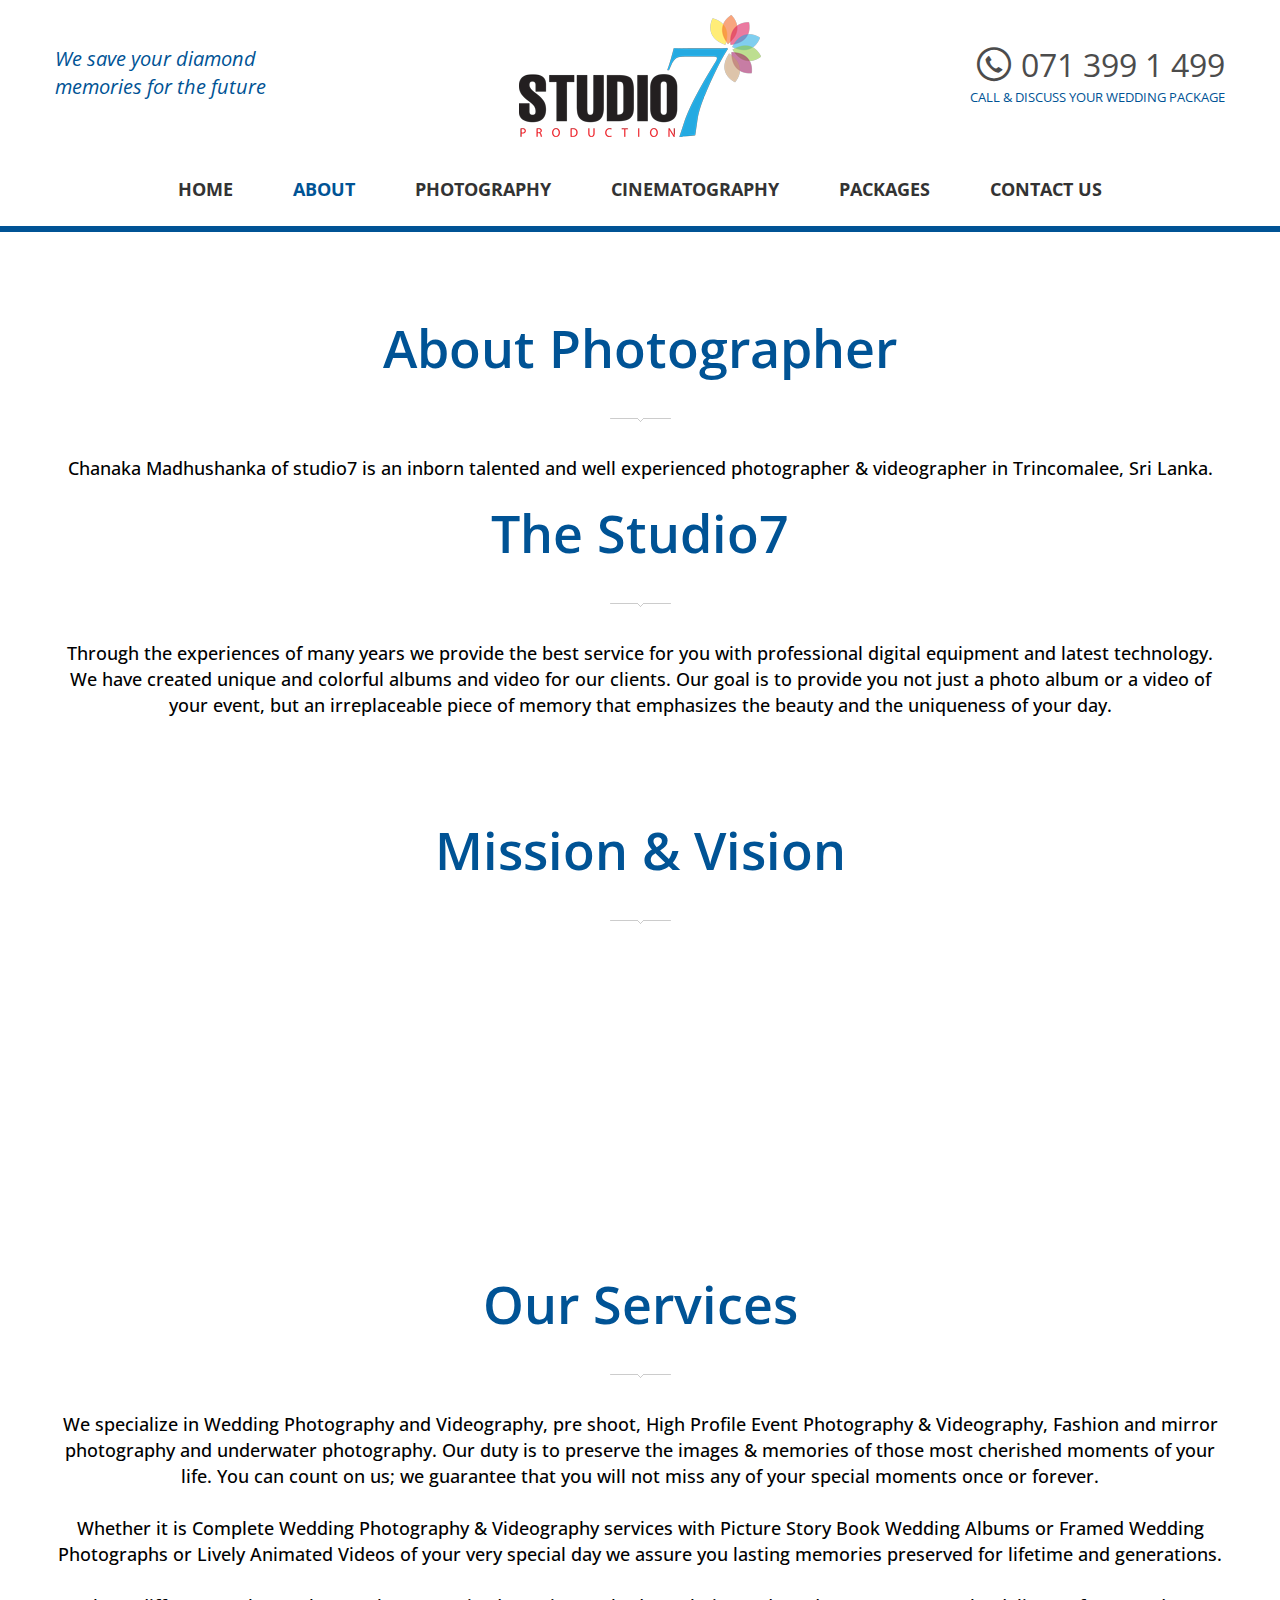
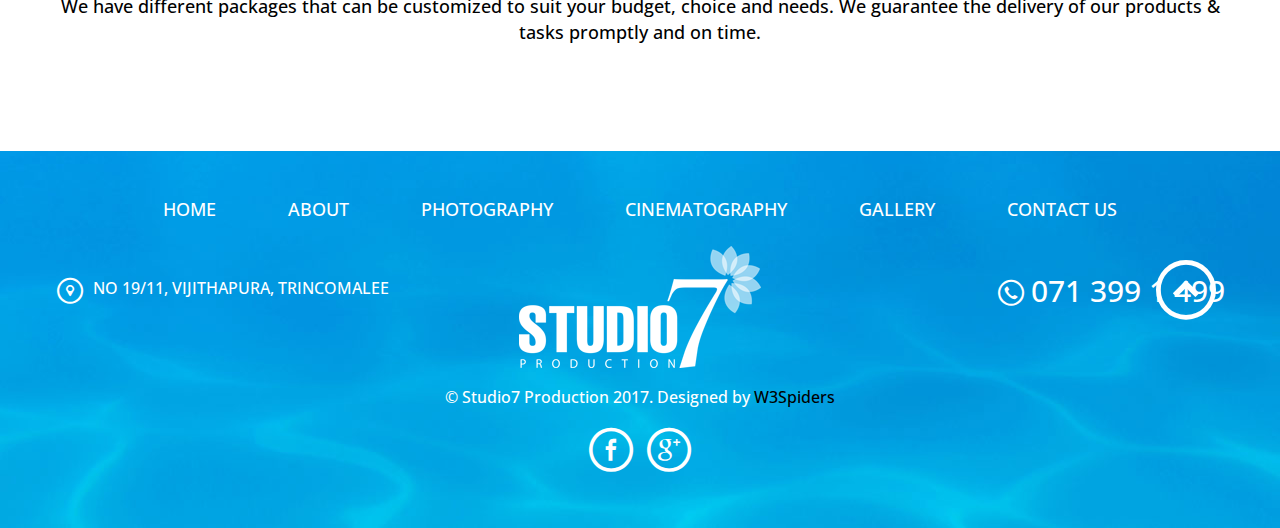
==== about.html @ 174716b0 "first commit" ====
<!DOCTYPE html>
<html lang="en">

<head>
	<meta charset="utf-8">
	<meta http-equiv="X-UA-Compatible" content="IE=edge">
	<meta name="viewport" content="width=device-width, initial-scale=1">
	<meta name="description" content="professional wedding photography">
	<meta name="author" content="www.w3spiders.com">
	<link rel="icon" href="favicon.ico">
	<title>Studio7 Production - About the photographer</title>
	<!-- Bootstrap core CSS -->
	<link href="css/plugins/bootstrap.min.css" rel="stylesheet">
	<link href="css/plugins/bootstrap-submenu.css" rel="stylesheet">
	<link href="css/plugins/animate.min.css" rel="stylesheet">
	<link href="css/plugins/nivo-slider.css" rel="stylesheet">
	<link href="css/plugins/slick.css" rel="stylesheet">
	<link href="css/plugins/magnific-popup.css" rel="stylesheet">
	<link href="css/custom.css" rel="stylesheet">
	<!-- HTML5 shim and Respond.js for IE8 support of HTML5 elements and media queries -->
	<!--[if lt IE 9]>
      <script src="https://oss.maxcdn.com/html5shiv/3.7.3/html5shiv.min.js"></script>
      <script src="https://oss.maxcdn.com/respond/1.4.2/respond.min.js"></script>
    <![endif]-->
	<!-- Icon Font-->
	<link href="font/icons/style.css" rel="stylesheet">
	<!-- Google Fonts -->
	<link href="https://fonts.googleapis.com/css?family=Lato:100,100i,300,300i,400,400i,500,500i,700,700i,900,900i" rel="stylesheet">
	<link href="https://fonts.googleapis.com/css?family=Open+Sans:300,300i,400,400i,600,600i,700,700i,800,800i" rel="stylesheet"> </head>

<body>
	<!-- Loader -->
	<div id="loader-wrapper" class="loader-off">
		<div id="loader">
			<div class="loader">
				<ul>
					<li></li>
					<li></li>
					<li></li>
					<li></li>
					<li></li>
				</ul>
				<p>loading</p>
			</div>
		</div>
	</div>
 	<!-- //Loader -->
	<!-- Header -->
	<header class="page-header">
		<!-- Fixed navbar -->
		<nav class="navbar" id="slide-nav">
			<div class="container">
				<div class="navbar-header">
					<div class="header-top">
						<div class="row">
							<div class="col-sm-8 col-md-4 first-mobile">
								<div class="phone">
									<div class="number"><i class="icon icon-call-telephone"></i><span>071 399 1 499</span></div>
									<div>CALL & DISCUSS YOUR WEDDING PACKAGE </div>
								</div>
							</div>
							<div class="col-sm-4 col-lg-3 hidden-xs hidden-sm">
								<div class="slogan">We save your diamond memories for the future</div>
							</div>
							<div class="col-lg-1 visible-lg"></div>
							<div class="col-sm-4 text-center">
								<div class="logo">
									<a href="index.html"><img src="images/logo.png" alt="Logo"></a>
								</div>
							</div>
						</div>
					</div>
					<button type="button" class="navbar-toggle"><i class="icon icon-menu"></i><i class="icon icon-cancel"></i></button>
				</div>
				<div id="slidemenu" data-hover="dropdown" data-animations="fadeIn">
					<ul class="nav navbar-nav">
						<li><a href="index.html">home</a></li>
						<li class="active"><a href="about.html">about</a></li>
                        <li class="dropdown"><a href="#" data-toggle="dropdown">photography<span class="ecaret"></span></a>
							<ul class="dropdown-menu" role="menu">
								<li><a href="wedding-photography.html">wedding photography</a></li>
								<li><a href="#">preshoot photography</a></li>
								<li><a href="#">birthday photography</a></li>
							</ul>
						</li>
						<li><a href="#">cinematography</a></li>
                        <li><a href="#">packages</a></li>
						<li><a href="contact.html">contact us</a></li>
					</ul>
				</div>
			</div>
		</nav>
	</header>
	<!-- // Header -->
	<!-- Content  -->
	<div id="page-content">
		<!-- Block -->
		<div class="block bottom-sm-margin">
			<div class="container">
				<h1 class="decor color text-center">About Photographer</h1>
				<p class="text-center font18">Chanaka Madhushanka of studio7 is an inborn talented and well experienced photographer &amp; videographer in Trincomalee, Sri Lanka.<br>
			  </p>
              <h1 class="decor color text-center">The Studio7</h1>
				<p class="text-center font18">Through the experiences of many years we provide the best service for you with professional digital equipment and latest technology. We have created unique and colorful albums and video for our clients. Our goal is to provide you not just a photo album or a video of your event, but an irreplaceable piece of memory that emphasizes the beauty and the uniqueness of your day.</p>
			  <div class="divider-xs"></div>
				
			</div>
		</div>
		<!-- //Block -->
		<!-- Block -->
		
		<!-- //Block -->
		<div class="block bottom-md-margin">
			<div class="container">
				<h2 class="text-center decor color">Mission & Vision</h2>
				<div class="row">
					<div class="col-sm-6 post animation" data-animation="fadeInLeft" data-animation-delay="0s">
						<h5>Studio7 vision</h5>
						<div class="row">
							<div class="col-sm-6 post-image"><img src="images/about-img-01.jpg" class="img-responsive" alt=""></div>
							<div class="col-sm-6 poast-text">To capture, imprint and preserve forever, the most cherished memories of the special moments of your life. Our passion is to give you an ultimate satisfaction in retracing those memories & emotions, with our commitment and excellence to be the Best Wedding Photographer & Videograper in Sri lanka.</div>
						</div>
					</div>
					<div class="divider visible-xs"></div>
					<div class="col-sm-6 post animation" data-animation="fadeInRight" data-animation-delay="0s">
						<h5>Studio7 mission</h5>
						<div class="row">
							<div class="col-sm-6 post-image"><img src="images/about-img-02.jpg" class="img-responsive" alt=""></div>
							<div class="col-sm-6 poast-text">Our work is devoted to creating timeless, distinctive images through an unobtrusive blend of photojournalism and creative, fine art portraiture. Known for combining skill and artistry, our studio creates beautiful distinctive images. Through heirloom albums and fine art prints, we record the irreplaceable memories of momentous occasions, the milestones that only come once in a lifetime.</div>
						</div>
					</div>
				</div>
                <h1 class="decor color text-center">Our Services</h1>
				<p class="text-center font18">We specialize in Wedding Photography and Videography, pre shoot, High Profile Event Photography & Videography, Fashion and mirror photography and underwater photography.  Our duty is to preserve the images & memories of those most cherished moments of your life. You can count on us; we guarantee that you will not miss any of your special moments once or forever.
</p>
				<p class="text-center font18">Whether it is Complete Wedding Photography & Videography services with Picture Story Book Wedding Albums or Framed Wedding Photographs or Lively Animated Videos of your very special day we assure you lasting memories preserved for lifetime and generations.</p>
				<p class="text-center font18">We have different packages that can be customized to suit your budget, choice and needs. We guarantee the delivery of our products & tasks promptly and on time.</p>
			</div>
		</div>
	</div>
	<!-- // Content  -->
	<!-- Footer -->
	<div class="page-footer">
		<div class="back-to-top hidden-xs"><a href="#top"><span class="icon icon-up-arrow"></span></a></div>
		<div class="container">
			<div class="footer-menu hidden-xs">
				<ul>
					<li><a href="index.html">home</a></li>
					<li><a href="about.html">about</a></li>
					<li><a href="#">photography</a></li>
					<li><a href="#">cinematography</a></li>
					<li><a href="#">gallery</a></li>
					<li><a href="contact.html">contact us</a></li>
				</ul>
			</div>
			<div class="row footer-row">
				<div class="col-sm-4">
					<div class="location"><i class="icon icon-location"></i>No 19/11, Vijithapura, Trincomalee</div>
				</div>
				<div class="col-sm-4 first-mobile">
					<div class="phone">
						<div class="number"><i class="icon icon-call-telephone"></i><span>071 399 1 499</span></div>
					</div>
				</div>
				<div class="col-sm-4">
					<div class="logo">
						<a href="index.html"><img src="images/logow.png"" alt="Logo"></a>
					</div>
				</div>
			</div>
			<div class="footer-bot">
				<div class="copyright">© Studio7 Production 2017. Designed by <a href="http://w3spiders.com">W3Spiders</a></div>
				<div class="social-links">
					<ul>
						<li>
							<a class="icon icon-social-facebook" href="https://www.facebook.com/Studio7.lk/" target="_blank"></a>
						</li>
						<li>
							<a class="icon icon-social-google-plus" href="https://plus.google.com/u/0/118085270212940429566" target="_blank"></a>
						</li>
					</ul>
				</div>
			</div>
		</div>
		<canvas id='footerSea'></canvas>
	</div>
	<!-- //Footer -->
	<script src="js/jquery.js"></script>
	<script src="js/plugins/bootstrap.min.js"></script>
	<script src="js/plugins/jquery.nivo.slider.js"></script>
	<script src="js/plugins/slick.min.js"></script>
	<script src="js/plugins/jquery.magnific-popup.min.js"></script>
	<script src="js/plugins/jquery.waypoints.min.js"></script>
	<script src="js/plugins/jquery.countTo.js"></script>
	<script src="js/custom.js"></script>
</body>

</html>
---- css/custom.css ----
/*----------------------------------------
[Table of contents]

1. Main Structure
   1.1 Layout Styles
   1.2 Header
       1.2.1 Slide Menu
   1.3 Footer
   1.4 Main Slider
2. Typography
   2.1 Typography Styles
   2.2 Page Preloader
   2.3 Forms
   2.4 Buttons
   2.5 Social Icons
   2.6 Tags  
3. Content
   3.1 Services block
   3.2 Category block
   3.3 Pricing block
   3.4 Text + Number block
   3.5 Icon + Number block
   3.6 Text + Icon block
   3.7 Testimonials block
   3.8 Request form block
   3.9 Gallery block
   3.10 Person block
   3.11 Post block
   3.12 Tips block
   3.13 Blog
   3.14 Calendar
4. Plugins overlay styles



---------------------------------------*/
.vertical-align {
  top: 50%;
  -webkit-transform: translateY(-50%);
  -ms-transform: translateY(-50%);
  transform: translateY(-50%);
}
.horizontal-align {
  left: 50%;
  -webkit-transform: translateX(-50%);
  -ms-transform: translateX(-50%);
  transform: translateX(-50%);
}
.vert-wrapper {
  display: table;
  width: 100%;
  height: 100%;
}
.vert-wrapper .vert {
  display: table-cell;
  height: 100%;
  vertical-align: middle;
}
/*---------------------------------------*/
/*--------   1. Main Structure   --------*/
/*---------------------------------------*/
/*--------   1.1 Layout Styles   --------*/
body,
html {
  overflow-x: hidden;
}
.block {
  margin-bottom: 90px;
}
.block.bottom-md-margin {
  margin-bottom: 80px;
}
.block.bottom-sm-margin {
  margin-bottom: 70px;
}
.block.bottom-xs-margin {
  margin-bottom: 60px;
}
.block.bottom-null {
  margin-bottom: 0;
}
.block.bg-1 {
  background: url(../images/block-bg.jpg) no-repeat fixed center center;
  background-size: cover;
  padding: 75px 0 44px;
  color: #fff;
}
.block.bg-1 h2 {
  color: #fff;
}
.block.bg-2 {
  background: url(../images/block-bg-2.jpg) no-repeat fixed center center;
  background-size: cover;
  padding: 0;
  color: #fff;
  min-height: 578px;
}
.block.bg-3 {
  background: url(../images/block-bg-3.jpg) no-repeat center center;
  background-size: cover;
  padding: 73px 0 44px;
  color: #fff;
}
.block.bg-3 h2 {
  color: #fff;
}
body:not(.home) #page-content {
  margin-top: 90px;
}
@media (max-width: 767px) {
  .block {
    margin-bottom: 45px;
  }
  body:not(.home) #page-content {
    margin-top: 45px;
  }
}
@media (min-width: 1200px) {
  .container {
    width: 1200px;
  }
}
/*--------   1.2 Header          --------*/
header.page-header {
  position: relative;
  z-index: 100000;
  padding: 0;
  margin: 0;
  border: 0;
  font-weight: normal;
}
header .header-top {
  padding: 15px 0;
}
header .logo img {
  max-width: 100%;
}
header .slogan {
  padding: 30px 0 0 0;
  font-size: 20px;
  line-height: 28px;
  font-style: italic;
  text-align: left;
  color: #005395;
}
header .phone {
  padding: 30px 0 0 0;
  font-size: 13px;
  color: #005395;
  text-transform: uppercase;
  text-align: right;
  font-weight: normal;
}
header .phone span {
  display: inline-block;
  vertical-align: bottom;
}
header .phone .number {
  margin-bottom: 5px;
  font-size: 32px;
  line-height: 32px;
  color: #4c4c4c;
}
header .phone .number .icon {
  font-size: 34px;
  padding: 0 10px 0 0;
  vertical-align: middle;
}
header .first-mobile {
  float: right;
}
body:not(.home) header.page-header {
  border-bottom: 6px solid #005395;
}
@media (min-width: 768px) {
  .navbar-header {
    float: none;
  }
  #navbar-main.affixed-top {
    background: #fff;
  }
  #navbar-main.affix {
    top: 0;
    left: 0;
    right: 0;
    background: rgba(255, 255, 255, 0.9);
    -webkit-box-shadow: 0px 5px 5px 0px rgba(0, 0, 0, 0.1);
    -moz-box-shadow: 0px 5px 5px 0px rgba(0, 0, 0, 0.1);
    box-shadow: 0px 5px 5px 0px rgba(0, 0, 0, 0.1);
  }
  .navbar {
    background-color: transparent;
    border: 0;
    border-radius: 0;
    min-height: 70px;
    margin-bottom: 0;
    padding: 0;
  }
  .ecaret {
    dispaly: none;
  }
  #slidemenu {
    padding-right: 0;
    padding-left: 0;
    text-align: center;
  }
  .nav .open > a,
  .nav .open > a:focus,
  .nav .open > a:hover {
    background-color: transparent;
    color: #005395;
  }
  .navbar-nav {
    float: none;
    margin: 0 auto -5px;
    display: inline-block;
  }
  .navbar-nav > li > a {
    font-size: 18px;
    line-height: 30px;
    padding: 22px 30px;
    text-transform: uppercase;
    color: #333333;
    font-weight: bold;
    -webkit-transition: all 200ms ease;
    -moz-transition: all 200ms ease;
    -ms-transition: all 200ms ease;
    -o-transition: all 200ms ease;
  }
  .navbar-nav > li > a:hover,
  .navbar-nav > li > a:focus {
    background-color: transparent;
    color: #005395;
  }
  .navbar-nav li.active > a {
    color: #005395;
  }
  .navbar-nav .dropdown .dropdown-menu {
    border: 0;
    border-radius: 0;
    padding: 12px 0;
    bottom: auto !important;
    -webkit-box-shadow: 0px 0px 40px 0px rgba(0, 0, 0, 0.2);
    -moz-box-shadow: 0px 0px 40px 0px rgba(0, 0, 0, 0.2);
    box-shadow: 0px 0px 40px 0px rgba(0, 0, 0, 0.2);
  }
  .navbar-nav .dropdown .dropdown-menu li.open > a {
    background-color: transparent;
  }
  .navbar-nav .dropdown .dropdown-menu li > a {
    font-size: 16px;
    line-height: 30px;
    padding: 10px 38px;
    text-transform: uppercase;
    color: #929292;
    border-bottom: 1px solid #f0f0f0;
    -webkit-transition: all 200ms ease;
    -moz-transition: all 200ms ease;
    -ms-transition: all 200ms ease;
    -o-transition: all 200ms ease;
  }
  .navbar-nav .dropdown .dropdown-menu li > a:hover,
  .navbar-nav .dropdown .dropdown-menu li > a:focus {
    background-color: transparent;
    color: #005395;
    border-bottom: 1px solid #f0f0f0;
  }
  .navbar-nav .dropdown .dropdown-menu li:last-child > a {
    border-bottom: 0;
  }
  .navbar-nav .dropdown .dropdown-menu .dropdown-menu {
    top: -6px;
  }
  .navbar-nav .dropdown .dropdown-menu .ecaret {
    width: 0;
    height: 0;
    margin-left: 2px;
    vertical-align: middle;
    display: inline-block;
    border: 0;
    float: right;
    margin-top: 0;
    margin-right: -10px;
    position: relative;
    -webkit-transition: all 0.2s ease;
    -moz-transition: all 0.2s ease;
    -ms-transition: all 0.2s ease;
    -o-transition: all 0.2s ease;
  }
  .navbar-nav .dropdown .dropdown-menu .ecaret:before {
    font-family: 'pool';
    content: "\e90f";
  }
  .navbar-nav .dropdown .dropdown-menu li > a:hover .ecaret {
    margin-right: -20px;
  }
}
@media (max-width: 1199px) {
  header .slogan {
    padding: 30px 0 0 0;
    font-size: 18px;
    line-height: 24px;
  }
  header .phone {
    padding: 20px 0 0 0;
    font-size: 14px;
  }
  header .phone .number {
    margin-bottom: 8px;
    font-size: 30px;
    line-height: 34px;
  }
  header .phone .number .icon {
    font-size: 30px;
    padding: 0 10px 0 0;
  }
  header .navbar-nav > li > a {
    padding-left: 20px;
    padding-right: 20px;
  }
}
@media (max-width: 991px) {
  header .slogan {
    display: none;
  }
  header .phone {
    padding: 10px 0 0 0;
    font-size: 14px;
  }
  header .phone .number {
    margin-bottom: 8px;
    font-size: 30px;
    line-height: 34px;
  }
  header .phone .number .icon {
    font-size: 30px;
    padding: 0 10px 0 0;
  }
  header .navbar-nav > li > a {
    padding-left: 15px;
    padding-right: 15px;
  }
}
@media (max-width: 767px) {
  body:not(.home) header.page-header {
    border-bottom: 4px solid #005395;
  }
  header.page-header {
    padding: 0;
    margin: 0;
  }
  header .header-top {
    padding: 10px 0;
  }
  header .slogan {
    display: none;
  }
  header .logo {
    text-align: center;
    padding: 15px 0;
  }
  header .logo img {
    max-width: 250px;
  }
  header .phone {
    padding: 8px 0 0 50px;
  }
  header .phone div:not(.number) {
    display: none;
  }
  header .phone .number {
    margin-bottom: 0;
    font-size: 24px;
    line-height: 24px;
  }
  header .phone .number .icon {
    font-size: 24px;
    padding: 0 10px 0 0;
    vertical-align: middle;
  }
  header .first-mobile {
    float: none;
  }
  header .navbar {
    position: static;
    min-height: 0;
    border: 0;
    margin: 0;
  }
  header .dropdown-menu {
    border-radius: 0;
  }
  header .navbar-nav .ecaret {
    display: block;
    width: 50px;
    height: 50px;
    border: 0;
    background: rgba(255, 255, 255, 0.2);
    position: absolute;
    z-index: 100;
    top: 0;
    right: 0;
  }
  header .navbar-nav .ecaret:after {
    content: '+';
    position: absolute;
    top: 0;
    width: 100%;
    font-size: 24px;
    line-height: 50px;
    text-align: center;
  }
  header .navbar-nav li.opened > a > .ecaret:after {
    content: '\2013';
  }
  header .navbar-nav li {
    background: transparent;
    position: relative;
  }
  header .navbar-nav > li > a,
  header .navbar-nav > li > a:focus {
    font-size: 20px;
    line-height: 30px;
    padding: 10px 20px;
    color: #fff;
    background: transparent;
    text-transform: uppercase;
    -webkit-transition: all 200ms ease;
    -moz-transition: all 200ms ease;
    -ms-transition: all 200ms ease;
    -o-transition: all 200ms ease;
  }
  header .navbar-nav > li > a:hover {
    background-color: rgba(0, 0, 0, 0.2);
    color: #fff;
  }
  header .navbar-nav .open > a,
  header .navbar-nav .open > a:focus,
  header .navbar-nav .open > a:hover,
  header .navbar-nav .opened > a,
  header .navbar-nav .opened > a:focus,
  header .navbar-nav .opened > a:hover {
    background-color: rgba(0, 0, 0, 0.2);
    color: #fff;
  }
  header .navbar-toggle {
    position: absolute;
    top: 16px;
    left: 5px;
    padding: 0 10px;
    margin: 0;
    font-size: 30px;
    color: #005395;
  }
  header .navbar-toggle .icon-cancel {
    display: none;
    font-size: 26px;
  }
  header .navbar-toggle.slide-active .icon-cancel {
    display: inline;
  }
  header .navbar-toggle.slide-active .icon-menu {
    display: none;
  }
  header .navbar-nav .dropdown-menu,
  header .navbar-nav .opened > .dropdown-menu {
    margin: 0;
    padding: 0;
    display: none;
    width: 100%;
    position: relative;
    background-color: #f0f0f0;
    border: 0;
  }
  header .navbar-nav .dropdown-menu a,
  header .navbar-nav .opened > .dropdown-menu a,
  header .navbar-nav .dropdown-menu a:focus,
  header .navbar-nav .opened > .dropdown-menu a:focus {
    font-size: 16px;
    line-height: 30px;
    color: #333;
    background: transparent;
    padding: 10px 15px 10px 20px;
    -webkit-transition: all 200ms ease;
    -moz-transition: all 200ms ease;
    -ms-transition: all 200ms ease;
    -o-transition: all 200ms ease;
  }
  header .navbar-nav .dropdown-menu a:hover,
  header .navbar-nav .opened > .dropdown-menu a:hover {
    background-color: rgba(0, 0, 0, 0.2);
    color: #fff;
  }
  header .navbar-nav .dropdown-menu .dropdown-menu,
  header .navbar-nav .opened > .dropdown-menu .dropdown-menu {
    background-color: #fcfcfc;
  }
  header .navbar-nav .opened > .dropdown-menu {
    display: block;
    margin-bottom: 5px;
  }
}
/*--------   1.2.1 Slide Menu    --------*/
body.slide-active {
  overflow-x: hidden;
}
#page-content {
  position: relative;
  left: 0;
}
#page-content.slide-active {
  padding-top: 0;
}
.navbar-header {
  position: relative;
}
@media (max-width: 767px) {
  #slide-nav .container {
    margin: 0!important;
    padding: 0!important;
    height: 100%;
  }
  #slide-nav .navbar-header {
    margin: 0 auto;
    padding: 0 15px;
  }
  #slide-nav .navbar.slide-active {
    position: absolute;
    width: 270px;
    top: -1px;
    z-index: 1000;
  }
  #slide-nav #slidemenu {
    left: -100%;
    width: 270px;
    min-width: 0;
    position: absolute;
    padding-left: 0;
    z-index: 2;
    top: 0;
    margin: 0;
  }
  #slide-nav #slidemenu .navbar-nav {
    min-width: 0;
    width: 100%;
    margin: 10px 0 0;
  }
  #slide-nav #slidemenu .navbar-nav .dropdown-menu li a {
    min-width: 0;
    width: 100%;
    white-space: normal;
  }
  #slide-nav {
    border-top: 0;
  }
  #navbar-height-col {
    position: fixed;
    top: 0;
    height: 100%;
    bottom: 0;
    width: 270px;
    left: -270px;
    background: #005395;
  }
}
@media (min-width: 768px) {
  #page-content {
    left: 0 !important;
  }
  .navbar.navbar-fixed-top.slide-active {
    position: fixed;
  }
  .navbar-header {
    left: 0 !important;
  }
}
/*--------   1.3 Footer          --------*/
.page-footer {
  position: relative;
  background: url(../images/footer-bg.jpg) repeat-x center bottom #0099e7;
  color: #fff;
  padding: 48px 0 54px;
  clear: both;
}
.page-footer .container {
  position: relative;
  z-index: 100;
}
.page-footer .footer-menu {
  text-align: center;
  margin-bottom: 25px;
}
.page-footer .footer-menu ul {
  margin: 0;
  padding: 0;
}
.page-footer .footer-menu ul li {
  display: inline;
  margin: 0 34px 5px;
}
@media (max-width: 1199px) {
  .page-footer .footer-menu ul li {
    margin: 0 15px 5px;
  }
}
.page-footer .footer-menu ul li a {
  font-size: 18px;
  line-height: 20px;
  text-transform: uppercase;
  color: #fff;
}
.page-footer .footer-menu ul li a:hover {
  text-decoration: underline;
}
.page-footer .logo {
  text-align: center;
}
.page-footer .logo img {
  max-width: 100%;
  display: inline-block;
}
.page-footer .location {
  position: relative;
  margin: 32px 0 0 0;
  padding: 0 0 0 38px;
  color: #fff;
  text-transform: uppercase;
  text-align: left;
  font-size: 16px;
  line-height: 20px;
}
.page-footer .location span {
  display: inline-block;
  vertical-align: bottom;
}
.page-footer .location .icon {
  position: absolute;
  left: 2px;
  top: 0;
  font-size: 26px;
  padding: 0 7px 0 0;
  vertical-align: middle;
}
.page-footer .first-mobile {
  float: right;
}
.page-footer .phone {
  margin: 29px 0 0 0;
  color: #fff;
  text-transform: uppercase;
  text-align: right;
}
.page-footer .phone span {
  display: inline-block;
  vertical-align: bottom;
}
.page-footer .phone .number {
  font-size: 30px;
  line-height: 30px;
  color: #fff;
}
.page-footer .phone .number .icon {
  font-size: 26px;
  padding: 0 7px 0 0;
  vertical-align: middle;
}
.page-footer .footer-bot {
  text-align: center;
}
.page-footer .copyright {
  font-size: 16px;
  line-height: 22px;
  margin: 18px 0 20px;
}
@media (max-width: 991px) {
  .page-footer .phone .number {
    font-size: 20px;
    line-height: 40px;
  }
  .page-footer .phone .number span {
    vertical-align: middle;
  }
  .page-footer .phone .number .icon {
    font-size: 26px;
    padding: 0 7px 0 0;
  }
}
@media (max-width: 767px) {
  .page-footer {
    padding: 30px 10px;
  }
  .page-footer .location {
    margin: 0 0 10px;
    padding: 0 0 0 38px;
    font-size: 16px;
    line-height: 20px;
  }
  .page-footer .phone {
    margin: 0 0 10px;
    text-align: left;
  }
  .page-footer .phone .number {
    font-size: 26px;
    line-height: 30px;
  }
  .page-footer .phone .number .icon {
    font-size: 26px;
    padding: 0 7px 0 0;
  }
  .page-footer .first-mobile {
    float: none;
  }
}
/* back to top button */
.back-to-top {
  position: absolute;
  bottom: 205px;
  right: 5%;
}
@media (max-width: 1199px) {
  .back-to-top {
    bottom: 50px;
  }
}
.back-to-top a {
  display: block;
  color: #fff;
  font-size: 60px;
  line-height: 60px;
  text-align: center;
  text-decoration: none;
  -webkit-transition: all 0.3s ease;
  -moz-transition: all 0.3s ease;
  -ms-transition: all 0.3s ease;
  -o-transition: all 0.3s ease;
}
.back-to-top:hover a {
  color: #005395;
}
#footerSea {
  width: 100%;
  position: absolute;
  bottom: 0;
  z-index: 0;
  opacity: 0.55;
  pointer-events: none;
}
/*--------   1.4 Main Slider     --------*/
.slider-wrapper {
  position: relative;
}
#slider {
  margin-bottom: 100px;
  height: 700px;
}
@media (max-width: 767px) {
  #slider {
    margin-bottom: 45px;
    height: 400px;
  }
}
#sea {
  width: 100%;
  position: absolute;
  bottom: 0;
  z-index: 1000;
  opacity: 0.15;
  pointer-events: none;
}
.nivo-caption .text {
  -webkit-animation-duration: 1s;
  animation-duration: 1s;
  -webkit-animation-fill-mode: backwards;
  -moz-animation-fill-mode: backwards;
  -ms-animation-fill-mode: backwards;
  -o-animation-fill-mode: backwards;
  animation-fill-mode: backwards;
  -webkit-animation-iteration-count: none;
  animation-iteration-count: none;
}
.nivo-caption .text1 {
  font-family: Lato, sans-serif;
  font-weight: 400;
  font-size: 80px;
  margin-bottom: .6em;
  line-height: 1em;
  -webkit-animation-delay: 1s;
  animation-delay: 1s;
  -webkit-animation-name: fadeInDown;
  animation-name: fadeInDown;
}
@media (max-width: 1199px) {
  .nivo-caption .text1 {
    font-size: calc(3.8vw + 10px);
  }
}
.nivo-caption .text2 {
  font-family: Lato, sans-serif;
  font-weight: 300;
  font-size: 30px;
  margin-bottom: 1.7em;
  line-height: 1em;
  -webkit-animation-delay: 1.5s;
  animation-delay: 1.5s;
  -webkit-animation-name: fadeIn;
  animation-name: fadeIn;
}
@media (max-width: 1199px) {
  .nivo-caption .text2 {
    font-size: calc(.65vw + 15px);
  }
}
@media (max-width: 767px) {
  .nivo-caption .text2 {
    margin-bottom: 1em;
  }
}
.nivo-caption .text3 {
  -webkit-animation-delay: 2s;
  animation-delay: 2s;
  -webkit-animation-name: fadeInUp;
  animation-name: fadeInUp;
}
.nivo-caption {
  position: absolute;
  left: 0;
  right: 0;
  top: 0;
  bottom: 0;
  overflow: hidden;
  background: 0 0;
  text-align: center;
  opacity: 1;
}
.nivo-caption a.btn {
  display: inline-block !important;
  text-decoration: none;
  font-size: 20px;
  font-weight: bold;
  line-height: 1em;
  padding: 1.15em 1.6em;
  border-radius: .5em;
  height: auto;
  text-transform: uppercase;
  -webkit-transition: all 200ms ease;
  -moz-transition: all 200ms ease;
  -ms-transition: all 200ms ease;
  -o-transition: all 200ms ease;
}
@media (max-width: 1199px) {
  .nivo-caption a.btn {
    font-size: calc(.8vw + 5px);
  }
}
/*---------------------------------------*/
/*--------     2. Typography     --------*/
/*---------------------------------------*/
/*-------  2.1 Typography Styles --------*/
body {
  font-family: 'Open Sans', sans-serif;
  color: #000000;
  font-size: 15px;
  line-height: 22px;
  font-weight: 500;
}
@media (max-width: 767px) {
  body {
    font-size: 14px;
    line-height: 20px;
  }
}
a {
  color: #000000;
}
p {
  font-size: 15px;
  line-height: 22px;
  margin-bottom: 22px;
}
@media (max-width: 767px) {
  p {
    font-size: 14px;
    line-height: 20px;
    margin-bottom: 20px;
  }
}
p.font18 {
  font-size: 18px;
  line-height: 26px;
  margin-bottom: 26px;
}
@media (max-width: 767px) {
  p.font18 {
    font-size: 16px;
    line-height: 22px;
    margin-bottom: 22px;
  }
}
.color {
  color: #005395;
}
h1,
h2 {
  font-size: 52px;
  line-height: 1em;
  padding: 0 0 20px;
  margin: 0 0 60px;
  font-family: 'Open Sans', sans-serif;
  font-weight: 600;
  color: #4c4c4c;
}
@media (max-width: 767px) {
  h1,
  h2 {
    font-size: 40px;
    line-height: 1em;
    padding: 0 0 10px;
    margin: 0 0 30px;
  }
}
h1.decor,
h2.decor {
  padding: 0 0 48px;
  margin-bottom: 33px;
  background: url(../images/h-decor.png) no-repeat center bottom;
}
@media (max-width: 767px) {
  h1.decor,
  h2.decor {
    padding: 0 0 25px;
    margin-bottom: 25px;
  }
}
h1.decor.decor-white,
h2.decor.decor-white {
  background-image: url(../images/h-decor-white.png);
}
h3 {
  font-size: 42px;
  line-height: 1em;
  padding: 0;
  margin: 0 0 40px;
  font-family: 'Open Sans', sans-serif;
  font-weight: 600;
  color: #4c4c4c;
}
@media (max-width: 767px) {
  h3 {
    font-size: 36px;
    line-height: 1em;
    padding: 0 0 10px;
    margin: 0 0 30px;
  }
}
h3.decor {
  padding: 0 0 45px;
  margin-bottom: 28px;
  background: url(../images/h-decor.png) no-repeat center bottom;
}
@media (max-width: 767px) {
  h3.decor {
    padding: 0 0 25px;
    margin-bottom: 25px;
  }
}
h4 {
  font-size: 26px;
  line-height: 1.154em;
  padding: 0;
  margin: 0 0 20px;
  font-family: 'Lato', sans-serif;
  font-weight: 700;
  color: #4c4c4c;
}
@media (max-width: 767px) {
  h4 {
    font-size: 24px;
    margin: 0 0 15px;
  }
}
h5 {
  font-size: 22px;
  line-height: 1em;
  padding: 0;
  margin: 0 0 25px;
  font-family: 'Lato', sans-serif;
  font-weight: bold;
  text-transform: uppercase;
  color: #272727;
}
h6 {
  font-size: 18px;
  line-height: 26px;
  margin: 0;
  padding: 0;
  font-family: 'Lato', sans-serif;
  font-weight: bold;
  color: #272727;
}
.divider {
  clear: both;
  height: 35px;
}
@media (max-width: 767px) {
  .divider {
    height: 20px;
  }
}
.divider-line {
  clear: both;
  height: 50px;
  margin-top: 50px;
  border-top: 1px solid #e0eaf2;
}
@media (max-width: 767px) {
  .divider-line {
    margin-top: 30px;
    height: 30px;
  }
}
.divider-lg {
  clear: both;
  height: 65px;
}
@media (max-width: 767px) {
  .divider-lg {
    height: 40px;
  }
}
.divider-sm {
  clear: both;
  height: 15px;
}
@media (max-width: 767px) {
  .divider-sm {
    height: 10px;
  }
}
.divider-xs {
  clear: both;
  height: 10px;
}
.divider-xxs {
  clear: both;
  height: 5px;
}
.address-block {
  position: relative;
  padding: 0 0 20px 52px;
  font-size: 16px;
  line-height: 26px;
}
.address-block .icon {
  position: absolute;
  top: 0;
  left: 0;
  font-size: 40px;
  line-height: 40px;
  color: #005395;
}
.address-block h6 {
  font-size: 18px;
  line-height: 26px;
  margin: 0;
  padding: 0;
  font-weight: bold;
}
#map {
  width: 100%;
  height: 325px;
  margin: 0;
  border: 0;
  overflow: hidden;
}
.quote {
  margin-top: 40px;
  margin-bottom: 40px;
  color: #7a8288;
  font-size: 15px;
  line-height: 1.2em;
  font-style: italic;
  padding-left: 100px;
  position: relative;
}
.quote:before {
  font-family: Georgia, serif;
  font-size: 200px;
  line-height: 1em;
  font-style: normal;
  content: "“";
  position: absolute;
  left: 0;
  top: -20px;
  color: #e8eaec;
}
.quote-simple {
  margin-top: 20px;
  margin-bottom: 20px;
  color: #7a8288;
  font-size: 15px;
  line-height: 22px;
  font-style: italic;
  padding-left: 20px;
  position: relative;
}
ul.marker-list {
  margin: 35px 0 0;
  padding: 0;
  font-size: 16px;
  line-height: 22px;
  text-align: left;
  list-style: none;
}
ul.marker-list li {
  padding: 0 0 12px 23px;
  position: relative;
}
ul.marker-list li:after {
  content: '\e913';
  font-family: 'pool';
  color: #005395;
  display: block;
  position: absolute;
  left: 0;
  top: 0;
  font-size: 16px;
}
ul.marker-list li span {
  color: #b1b1b1;
}
.animated {
  -webkit-animation-duration: .6s;
  animation-duration: .6s;
  -webkit-animation-fill-mode: both;
  animation-fill-mode: both;
  opacity: 1;
}
.animation,
.step-animation {
  opacity: 0;
  opacity: 1\9;
}
/*-------- 2.2 Page Preloader    --------*/
#loader-wrapper {
  position: fixed;
  top: 0;
  left: 0;
  width: 100%;
  height: 100%;
  z-index: 10000000;
  background-color: #28bceb;
}
#loader-wrapper.loader-off {
  display: none !important;
}
#loader {
  display: block;
  margin: -25px 0 0 -65px;
  height: 50px;
  width: 130px;
  position: relative;
  top: 50%;
  left: 50%;
}
.loaded #loader-wrapper {
  opacity: 0;
  transition: all 0.3s ease-out;
}
.loader ul {
  margin: 0;
  padding: 0;
}
.loader ul li {
  position: relative;
  bottom: 0;
  display: inline-block;
  width: 20px;
  height: 20px;
  margin-left: 3px;
  background-color: rgba(255, 255, 255, 0.9);
  border-radius: 50%;
  animation-name: UpAndDown;
  animation-duration: 2s;
  animation-iteration-count: infinite;
  animation-timing-function: ease-in-out;
}
.loader ul li:nth-child(1) {
  margin-left: 0;
}
.loader ul li:nth-child(2) {
  animation-delay: .2s;
}
.loader ul li:nth-child(3) {
  animation-delay: .4s;
}
.loader ul li:nth-child(4) {
  animation-delay: .6s;
}
.loader ul li:nth-child(5) {
  animation-delay: .7s;
}
@keyframes UpAndDown {
  0% {
    bottom: 0px;
  }
  30% {
    bottom: 50px;
  }
  60% {
    bottom: 0px;
  }
}
.loader p {
  text-align: center;
  color: #fff;
  font-size: 16px;
  letter-spacing: 2px;
}
/*-------- 2.3 Forms             --------*/
.input-custom {
  appearance: none;
  margin-bottom: 4px;
  padding: 13px 15px 13px;
  font-size: 16px;
  line-height: 20px;
  height: 46px;
  background: #fff;
  border: 0;
  border-radius: 2px;
  color: #000;
  -webkit-box-shadow: none;
  -moz-box-shadow: none;
  box-shadow: none;
}
.input-custom:hover,
.input-custom:focus,
.input-custom.focus {
  -webkit-box-shadow: none;
  -moz-box-shadow: none;
  box-shadow: none;
  outline: none;
}
.input-custom.input-full {
  width: 100%;
}
.textarea-custom {
  appearance: none;
  margin-bottom: 4px;
  padding: 13px 15px 13px;
  font-size: 16px;
  line-height: 20px;
  height: 46px;
  background: #fff;
  border: 0;
  border-radius: 2px;
  color: #000;
  -webkit-box-shadow: none;
  -moz-box-shadow: none;
  box-shadow: none;
  min-height: 235px;
  height: auto;
}
.textarea-custom:hover,
.textarea-custom:focus,
.textarea-custom.focus {
  -webkit-box-shadow: none;
  -moz-box-shadow: none;
  box-shadow: none;
  outline: none;
}
.textarea-custom.input-full {
  width: 100%;
}
.input-wrapper {
  position: relative;
}
.placeholder {
  font-size: 16px;
  line-height: 20px;
  color: #686969;
}
input::-webkit-input-placeholder {
  font-size: 16px;
  line-height: 20px;
  color: #686969;
}
input::-moz-placeholder {
  font-size: 16px;
  line-height: 20px;
  color: #686969;
}
input:-ms-input-placeholder {
  font-size: 16px;
  line-height: 20px;
  color: #686969;
}
input:-moz-placeholder {
  font-size: 16px;
  line-height: 20px;
  color: #686969;
}
.required {
  color: red;
}
input.input-custom,
textarea.textarea-custom,
.select-wrapper select.input-custom,
.select-wrapper select.select-custom {
  -webkit-appearance: none;
  -moz-appearance: none;
}
.contact-form {
  margin-bottom: 15px;
  margin-top: 20px;
}
.contact-form .input-custom,
.contact-form .textarea-custom {
  margin-bottom: 15px;
  border: 1px solid #dbdbdb;
  padding: 16px 15px 17px;
  height: 50px;
}
label {
  font-size: 17px;
  line-height: 24px;
  font-weight: 500;
  margin-bottom: 5px;
  color: #000;
}
form label.error {
  display: block;
  color: #ff0000;
  font-size: 14px !important;
  margin-top: -15px;
  opacity: 1 !important;
}
#success,
#error,
#subscribeSuccess,
#subscribeError {
  display: none;
  height: 70px;
}
#subscribeSuccess,
#subscribeError {
  height: 30px;
}
#success span,
#error span,
#subscribeSuccess span,
#subscribeError span {
  display: block;
}
#success span p,
#error span p,
#subscribeSuccess span p,
#subscribeError span p {
  margin-top: 15px;
}
#success span p,
#subscribeSuccess span p {
  color: #2990d6;
}
#error span p,
#subscribeError span p {
  color: #c0392b;
}
/*-------- 2.4 Buttons           --------*/
button:focus,
.btn:focus,
button:active:focus,
.btn:active:focus,
button.active:focus,
.btn.active:focus,
button.focus,
.btn.focus,
button:active.focus,
.btn:active.focus,
button.active.focus,
.btn.active.focus {
  outline: 0;
  outline: none;
  -webkit-box-shadow: none;
  -moz-box-shadow: none;
  box-shadow: none;
}
button:hover,
.btn:hover,
button:focus,
.btn:focus,
button.focus,
.btn.focus {
  outline: 0;
  outline: none;
  -webkit-box-shadow: none;
  -moz-box-shadow: none;
  box-shadow: none;
}
button:active,
.btn:active,
button.active,
.btn.active {
  outline: 0;
  outline: none;
  -webkit-box-shadow: none;
  -moz-box-shadow: none;
  box-shadow: none;
}
button.pull-right,
.btn.pull-right {
  margin-right: 10px;
}
.btn {
  padding: 15px 22px;
  font-family: 'Lato', sans-serif;
  font-size: 16px;
  line-height: 16px;
  font-weight: 700;
  height: 51px;
  background-color: #005395;
  color: #ffffff;
  border-radius: 10px;
  vertical-align: top;
  border: 1px solid #005395;
  text-transform: uppercase;
  -webkit-transition: all 300ms ease;
  -moz-transition: all 300ms ease;
  -ms-transition: all 300ms ease;
  -o-transition: all 300ms ease;
  text-decoration: none;
}
.btn:hover,
.btn.active,
.btn:active,
.btn.focus,
.btn:focus {
  background: #fff;
  color: #005395;
}
.btn span {
  position: relative;
  top: 0;
  left: 0;
}
.btn.btn-lg {
  height: 66px;
  font-size: 20px;
  line-height: 26px;
  padding: 20px 30px;
  border-radius: 10px;
}
.btn-light {
  background-color: #28bceb;
  color: #ffffff;
  border-color: #28bceb;
}
.btn-light:hover,
.btn-light.active,
.btn-light:active,
.btn-light.focus,
.btn-light:focus {
  background: #fff;
  color: #28bceb;
}
/*-------- 2.5 Social Icons      --------*/
.social-links ul {
  margin: 0;
  padding: 0;
}
.social-links ul li {
  display: inline-block;
  margin: 0 5px;
  list-style: none;
  text-align: center;
}
.social-links ul li a {
  font-size: 44px;
  color: #fff;
  text-decoration: none;
  cursor: pointer;
  -webkit-transition: color 0.3s ease;
  -moz-transition: color 0.3s ease;
  -ms-transition: color 0.3s ease;
  -o-transition: color 0.3s ease;
}
.social-links ul li a:hover {
  color: #005395;
}
/*-------- 2.6 Tags              --------*/
.tag {
  display: block;
  border: 1px solid #b2cbdf;
  font-size: 14px;
  line-height: 25px;
  padding: 0 10px;
  text-decoration: none;
  border-radius: 3px;
  -webkit-transition: all 0.2s ease;
  -moz-transition: all 0.2s ease;
  -ms-transition: all 0.2s ease;
  -o-transition: all 0.2s ease;
}
.tag:hover {
  background-color: #005395;
  border-color: #005395;
  color: #fff;
}
.tags-list {
  position: relative;
  list-style: none;
  margin: 30px 0 0;
  padding: 0;
}
.tags-list li {
  display: inline-block;
  padding: 0;
  margin-bottom: 5px;
  margin-right: 2px;
}
.tags-list li a {
  display: block;
  border: 1px solid #b2cbdf;
  font-size: 14px;
  line-height: 25px;
  padding: 0 10px;
  text-decoration: none;
  border-radius: 3px;
  -webkit-transition: all 0.2s ease;
  -moz-transition: all 0.2s ease;
  -ms-transition: all 0.2s ease;
  -o-transition: all 0.2s ease;
}
.tags-list li a:hover {
  background-color: #005395;
  border-color: #005395;
  color: #fff;
}
/*---------------------------------------*/
/*--------       3. Content      --------*/
/*---------------------------------------*/
/*-----  3.1 Services block      --------*/
.service-item {
  margin-bottom: 22px;
  text-align: center;
}
.service-item .icon-circle {
  width: 196px;
  height: 196px;
  border-radius: 50%;
  position: relative;
  z-index: 1;
  overflow: hidden;
  margin: 0 auto 45px;
  background-color: #27b9e8;
  background: -webkit-gradient(linear, left top, left bottom, from(#27b9e8), to(#0b6fac));
  background: -webkit-linear-gradient(top, #27b9e8, #0b6fac);
  background: -moz-linear-gradient(top, #27b9e8, #0b6fac);
  background: -ms-linear-gradient(top, #27b9e8, #0b6fac);
  background: -o-linear-gradient(top, #27b9e8, #0b6fac);
  color: #fff;
}
.service-item .icon-circle .icon {
  font-size: 94px;
  line-height: 196px;
}
.service-item .icon-circle .icon-hover {
  position: absolute;
  z-index: -1;
  top: 0;
  left: 0;
  width: 100%;
  height: 100%;
  opacity: 0;
  background: #005395;
  -webkit-transition: opacity 0.3s ease;
  -moz-transition: opacity 0.3s ease;
  -ms-transition: opacity 0.3s ease;
  -o-transition: opacity 0.3s ease;
}
.service-item .service-title {
  margin-bottom: 25px;
}
.service-item .service-text {
  width: 80%;
  margin: 0 auto;
}
.service-item:hover .icon-hover {
  opacity: 1;
}
/*-----  3.2 Category block      --------*/
.category-item {
  margin-bottom: 40px;
}
.category-item.mb-sm {
  margin-bottom: 24px;
}
.category-item .category-image {
  position: relative;
  margin-bottom: 30px;
  overflow: hidden;
  z-index: 1;
  border-radius: 20px;
  -webkit-transform: translate3d(0, 0, 0);
  transform: translate3d(0, 0, 0);
}
.category-item .category-image img {
  border-radius: 25px;
}
.category-item h5.category-title {
  position: absolute;
  z-index: 3;
  bottom: 18px;
  left: 22px;
  margin: 0;
  padding: 0;
  font-size: 22px;
  line-height: 28px;
  font-family: 'Lato', sans-serif;
  font-weight: 700;
  text-transform: uppercase;
  color: #fff;
}
.category-item .category-price {
  position: absolute;
  z-index: 5;
  top: 25px;
  right: 0;
  padding: 0 15px 0 20px;
  font-size: 18px;
  line-height: 46px;
  font-family: 'Open Sans', sans-serif;
  font-weight: 400;
  text-transform: uppercase;
  color: #fff;
  border-radius: 23px 0 0 23px;
  background-color: #005395;
  text-transform: none;
}
.category-item .category-price span {
  font-size: 26px;
  font-weight: 600;
}
.category-item .category-text {
  position: relative;
  padding: 0 50px 0 0;
}
.category-item .wave-wrapper {
  opacity: 0;
  left: -50%;
  right: 50%;
  width: 100%;
  -webkit-transition: all 0.6s ease;
  -moz-transition: all 0.6s ease;
  -ms-transition: all 0.6s ease;
  -o-transition: all 0.6s ease;
}
.category-item:hover .wave-wrapper {
  opacity: 1;
  left: 25%;
  right: 50%;
  width: 100%;
  -webkit-transition: all 0.6s ease;
  -moz-transition: all 0.6s ease;
  -ms-transition: all 0.6s ease;
  -o-transition: all 0.6s ease;
}
.category-item .category-more-link {
  position: absolute;
  right: 0;
  top: 8px;
  -webkit-transition: all 0.3s ease;
  -moz-transition: all 0.3s ease;
  -ms-transition: all 0.3s ease;
  -o-transition: all 0.3s ease;
}
.category-item .category-more-link a {
  font-size: 30px;
  color: #005395;
  text-decoration: none;
}
.category-item .category-more-link:hover {
  right: -5px;
  opacity: 0.8;
}
@media (max-width: 767px) {
  .category-item {
    margin-bottom: 20px;
  }
  .category-item .category-title {
    bottom: 15px;
    left: 15px;
    font-size: 22px;
    line-height: 20px;
  }
}
.wave-wrapper {
  position: absolute;
  top: 0;
  bottom: 0;
  content: '';
  background-color: rgba(40, 168, 225, 0.95);
  -webkit-transform: skew(59deg) translateX(-75%);
  transform: skew(59deg) translateX(-75%);
  -webkit-transition: all 0.35s ease;
  transition: all 0.35s ease;
}
@media (min-width: 768px) {
  .category-carousel [class*="col-"] {
    display: inline-block;
    float: none;
    vertical-align: top;
    margin-right: -4px;
  }
}
/*-----  3.3 Pricing block       --------*/
.pricing {
  position: relative;
  width: 100%;
  min-height: 614px;
  color: #fff;
}
.pricing:before {
  position: absolute;
  top: 0;
  bottom: 0;
  right: -100px;
  width: 625px;
  padding: 60px 100px;
  content: '';
  background-color: #fff;
  -webkit-transform: skew(-15deg);
  transform: skew(-15deg);
  font-size: 16px;
  line-height: 24px;
  z-index: 0;
  opacity: 0;
  -webkit-transition: all 0.35s ease;
  -moz-transition: all 0.35s ease;
  -ms-transition: all 0.35s ease;
  -o-transition: all 0.35s ease;
}
.pricing:hover:before {
  opacity: 0.2;
  right: -50px;
}
.pricing .pricing-box {
  position: absolute;
  top: 0;
  bottom: 0;
  right: 0;
  width: 525px;
  padding: 70px 100px 60px 120px;
  content: '';
  background-color: rgba(40, 168, 225, 0.95);
  -webkit-transform: skew(-15deg);
  transform: skew(-15deg);
  font-size: 16px;
  line-height: 24px;
  z-index: 0;
}
@media (max-width: 767px) {
  .pricing .pricing-box {
    width: 410px;
    right: -30px;
    padding: 40px 40px 40px 100px;
  }
}
.pricing .pricing-box .inside {
  -webkit-transform: skew(15deg);
  transform: skew(15deg);
}
.pricing .pricing-box h3 {
  line-height: 50px;
  padding-bottom: 30px;
  margin-bottom: 50px;
  color: #fff;
  background: url(../images/h-decor-trans.png) 0 bottom no-repeat;
}
.pricing .pricing-box .price-title {
  margin: 0 0 10px;
  padding: 0;
  font-size: 18px;
  line-height: 25px;
  text-transform: uppercase;
  font-weight: 700;
  font-family: 'Lato', sans-serif;
  color: #fff;
}
.pricing .pricing-box .price-text {
  padding-bottom: 30px;
  border-bottom: 1px solid #6bc0ed;
  margin-bottom: 26px;
}
.pricing .pricing-box .price-from {
  margin-bottom: 10px;
}
.pricing .pricing-box .price-value span {
  font-size: 36px;
}
.pricing .pricing-box .price-action {
  margin-top: 25px;
}
.price-carousel .slick-prev,
.price-carousel .slick-next {
  top: 20%;
}
.pricing-block {
  margin-bottom: 25px;
  -webkit-box-shadow: 0px 0px 35px rgba(0, 0, 0, 0.1);
  -moz-box-shadow: 0px 0px 35px rgba(0, 0, 0, 0.1);
  box-shadow: 0px 0px 35px rgba(0, 0, 0, 0.1);
}
.pricing-block .number {
  color: #fff;
  display: block;
  position: absolute;
  z-index: 100;
  left: 30px;
  top: 5px;
  font-size: 52px;
  line-height: 1em;
  font-weight: bold;
}
.pricing-block__top {
  height: 190px;
  background: #e8eff2;
}
.pricing-block .title1 {
  font-size: 42px;
  line-height: 1.2em;
  color: #005395;
  margin-bottom: 18px;
}
.pricing-block .title2 {
  line-height: 1.2em;
  font-weight: 600;
  color: #424242;
  margin-bottom: 28px;
}
.pricing-block__price {
  position: absolute;
  top: 20px;
  left: 50%;
  margin-left: -148px;
  width: 316px;
  height: 316px;
  border: 12px solid #e8eff2;
  border-radius: 50%;
  text-align: center;
  background: #fff;
}
.pricing-block__price:after {
  content: '';
  display: block;
  position: absolute;
  top: 0;
  width: 100%;
  height: 100%;
  border-radius: 50%;
  border: 12px solid #00467e;
  background-color: #005395;
}
.pricing-block__price .vert-wrapper {
  display: table;
  height: 100%;
  width: 100%;
  position: relative;
  z-index: 1;
}
.pricing-block__price .vert {
  display: table-cell;
  vertical-align: middle;
  font-size: 18px;
  font-weight: 300;
  text-align: center;
  color: #fff;
}
.pricing-block__price .text1 {
  font-size: 52px;
  line-height: 1.4em;
  font-weight: 600;
}
.pricing-block.color2 .pricing-block__price:after {
  background: #28bceb;
  border-color: #1db3e3;
}
.pricing-block.color2 .title1 {
  color: #28bceb;
}
.pricing-block__bottom {
  padding: 165px 55px 45px;
  background: #fff;
  text-align: center;
}
.pricing-block__bottom ul {
  margin: 0;
  padding: 0;
  font-size: 16px;
  line-height: 22px;
  text-align: left;
  list-style: none;
}
.pricing-block__bottom ul li {
  padding: 0 0 12px 26px;
  position: relative;
}
.pricing-block__bottom ul li:after {
  content: '\e913';
  font-family: 'pool';
  color: #005395;
  display: block;
  position: absolute;
  left: 0;
  top: 0;
  font-size: 20px;
}
@media (max-width: 991px) {
  .pricing-block__bottom {
    padding: 145px 30px 35px;
  }
  .pricing-block__price {
    margin-left: -140px;
    width: 280px;
    height: 280px;
  }
  .pricing-block .title1 {
    font-size: 32px;
  }
}
@media (max-width: 767px) {
  .pricing-block__bottom {
    padding: 145px 20px 25px;
  }
  .pricing-block .number {
    font-size: 50px;
  }
  .pricing-block__bottom ul {
    font-size: 16px;
    line-height: 20px;
  }
  .pricing-block__bottom ul li {
    padding: 0 0 5px 26px;
    position: relative;
  }
}
/*-----  3.4 Text + Number block --------*/
.text-num {
  position: relative;
  margin-bottom: 18px;
}
.text-num-num {
  position: absolute;
  top: -15px;
  width: 70px;
  text-align: center;
}
.text-num-num span {
  display: block;
  position: relative;
  width: 74px;
  height: 74px;
  border-radius: 50%;
  line-height: 74px;
  font-size: 36px;
  font-weight: 400;
  background-color: #fff;
  color: #005395;
  -webkit-transition: all 0.2s ease;
  -moz-transition: all 0.2s ease;
  -ms-transition: all 0.2s ease;
  -o-transition: all 0.2s ease;
}
.text-num:hover .text-num-num span {
  background-color: #28bceb;
  color: #fff;
}
.text-num-info {
  padding: 0 0 0 100px;
}
.text-num-title {
  line-height: 28px;
  font-family: 'Lato', sans-serif;
  font-weight: 700;
  margin: 20px 0 15px;
  padding: 0;
  color: #fff;
  text-transform: uppercase;
}
.text-num.last {
  margin-bottom: 0;
}
@media (min-width: 768px) {
  .number-carousel [class*="col-"] {
    display: inline-block;
    float: none;
    vertical-align: top;
    margin-right: -4px;
  }
}
@media (max-width: 767px) {
  .text-num {
    text-align: center;
  }
  .text-num-num {
    position: relative;
    top: 0;
    width: 70px;
    margin-left: auto;
    margin-right: auto;
    text-align: center;
  }
  .text-num-info {
    padding: 0;
  }
  .text-num-title {
    font-size: 20px;
    line-height: 26px;
    margin: 15px 0 15px;
  }
}
/*-----  3.5 Icon + Number block --------*/
.num-icon {
  text-align: center;
  margin: 15px 0 35px;
}
.num-icon-icon {
  margin-bottom: 38px;
  font-size: 94px;
  line-height: 1em;
}
@media (max-width: 1199px) {
  .num-icon-icon {
    font-size: 70px;
  }
}
.num-icon-num {
  margin-bottom: 10px;
  font-size: 42px;
  line-height: 1em;
  font-family: 'Open Sans', sans-serif;
  font-weight: 600;
}
@media (max-width: 1199px) {
  .num-icon-num {
    font-size: 38px;
  }
}
.num-icon-text {
  line-height: 1em;
  font-family: 'Lato', sans-serif;
  text-transform: uppercase;
  color: #fff;
}
/*-----  3.6 Text + Icon block   --------*/
.text-icon {
  position: relative;
  margin: 16px 0 24px;
  text-align: center;
}
.text-icon-icon {
  text-align: center;
  margin-bottom: 23px;
}
.text-icon-icon span {
  display: inline-block;
  position: relative;
  width: 82px;
  height: 82px;
  border-radius: 50%;
  line-height: 82px;
  font-size: 20px;
  font-weight: bold;
  background-color: #27b9e8;
  background: -webkit-gradient(linear, left top, left bottom, from(#27b9e8), to(#0b6fac));
  background: -webkit-linear-gradient(top, #27b9e8, #0b6fac);
  background: -moz-linear-gradient(top, #27b9e8, #0b6fac);
  background: -ms-linear-gradient(top, #27b9e8, #0b6fac);
  background: -o-linear-gradient(top, #27b9e8, #0b6fac);
}
.text-icon-icon span .icon {
  position: relative;
  z-index: 1;
  font-size: 42px;
  line-height: 82px;
  color: #fff;
}
.text-icon-icon .icon-hover {
  position: absolute;
  z-index: 0;
  top: 0;
  left: 0;
  width: 100%;
  height: 100%;
  opacity: 0;
  background: #005395;
  -webkit-transition: opacity 0.3s ease;
  -moz-transition: opacity 0.3s ease;
  -ms-transition: opacity 0.3s ease;
  -o-transition: opacity 0.3s ease;
}
.text-icon:hover .icon-hover {
  opacity: 1;
}
.text-icon-title {
  line-height: 28px;
  margin-bottom: 18px;
  color: #272727;
  text-transform: uppercase;
}
.text-icon.last {
  margin-bottom: 0;
}
@media (min-width: 768px) {
  .text-icon-carousel [class*="col-"] {
    display: inline-block;
    float: none;
    vertical-align: top;
    margin-right: -4px;
  }
}
.text-icon.last {
  margin-bottom: 0;
}
/* text icon horizontal */
.text-icon-hor {
  position: relative;
  margin-bottom: 30px;
  font-size: 15px;
  line-height: 22px;
  color: #fff;
}
.text-icon-hor-icon {
  margin-bottom: 20px;
  position: absolute;
  display: block;
  width: 85px;
  text-align: center;
}
.text-icon-hor-icon .icon {
  position: relative;
  z-index: 1;
  font-size: 48px;
  line-height: 50px;
  color: #fff;
}
.text-icon-hor-title {
  line-height: 32px;
  margin-bottom: 10px;
  font-weight: 700;
  color: #fff;
  text-transform: uppercase;
}
.text-icon-hor-text {
  padding-left: 85px;
}
/*-----  3.7 Testimonials block  --------*/
.testimonials-item {
  margin: 12px 0 20px;
  padding: 35px 0 0;
  text-align: center;
}
.testimonials-item .testimonials-username {
  font-size: 18px;
  font-weight: bold;
  margin: 40px 0 10px;
  color: #4c4c4c;
}
@media (max-width: 767px) {
  .testimonials-item .testimonials-username {
    font-size: 14px;
  }
}
.testimonials-item .testimonials-text {
  position: relative;
  background: #f0f6f9;
  padding: 50px 50px;
  color: #617585;
  font-size: 20px;
  line-height: 1.5em;
  border-radius: 16px;
  font-family: Georgia, Times, 'Times New Roman', serif;
  font-style: italic;
}
@media (max-width: 767px) {
  .testimonials-item .testimonials-text {
    font-size: 16px;
    padding: 24px 25px;
  }
}
.testimonials-item .testimonials-text:before {
  content: " ";
  position: absolute;
  left: 22px;
  top: -25px;
  font-size: 60px;
  color: #005395;
  font-family: 'pool';
  font-style: normal;
  content: '\e906';
}
@media (max-width: 767px) {
  .testimonials-item .testimonials-text:before {
    font-size: 40px;
    top: -15px;
  }
}
.testimonials-item .testimonials-text:after {
  top: 100%;
  left: 50%;
  border: solid transparent;
  content: " ";
  height: 0;
  width: 0;
  position: absolute;
  pointer-events: none;
  border-color: rgba(240, 246, 249, 0);
  border-top-color: #f0f6f9;
  border-width: 15px;
  margin-left: -15px;
}
@media (max-width: 767px) {
  .testimonials {
    margin: 0 0 40px;
  }
}
.testimonials-carousel {
  margin: 0 0 65px;
}
/*-----  3.8 Request form block  --------*/
.request-form {
  margin-bottom: 20px;
  background: url(../images/bg-form.jpg) no-repeat center top #2392d7;
  background-size: cover;
  border-radius: 12px;
  padding: 30px 22px 25px 30px;
  color: #fff;
}
.request-form h4 {
  font-size: 24px;
  font-weight: 500;
  color: #fff;
  margin-bottom: 12px;
}
.request-form form {
  margin-top: 18px;
}
.request-form .btn {
  margin-top: 15px;
}
@media (max-width: 767px) {
  .request-form {
    margin: 0 -20px;
    padding: 22px 25px;
    border-radius: 0;
  }
  .request-form h4 {
    font-size: 22px;
  }
}
/*-----  3.9 Gallery block       --------*/
.gallery {
  overflow: hidden;
  margin-top: -8px;
  margin-bottom: 90px;
}
.gallery.gallery-isotope {
  margin-bottom: 40px;
}
.gallery__item {
  position: relative;
  float: left;
  width: 12.5%;
  overflow: hidden;
  background: #242e45;
}
@media (max-width: 1599px) {
  .gallery__item {
    width: 16.665%;
  }
}
@media (max-width: 1399px) {
  .gallery__item {
    width: 20%;
  }
}
@media (max-width: 991px) {
  .gallery__item {
    width: 25%;
  }
}
@media (max-width: 767px) {
  .gallery__item {
    width: 50%;
  }
}
@media (max-width: 480px) {
  .gallery__item {
    width: 100%;
  }
}
.gallery__item img {
  width: 100%;
  opacity: 1;
  -webkit-transition: all 0.5s ease;
  -moz-transition: all 0.5s ease;
  -ms-transition: all 0.5s ease;
  -o-transition: all 0.5s ease;
  -webkit-transform: translate3d(0, 0, 0);
  transform: translate3d(0, 0, 0);
}
.gallery__item.doubleW {
  width: 33.333%;
}
.gallery__item .btn {
  position: absolute;
  top: 50%;
  -webkit-transform: translateY(-50%);
  -ms-transform: translateY(-50%);
  transform: translateY(-50%);
  left: 50%;
  margin-left: -50px;
  opacity: 0;
  font-size: 18px;
  -webkit-transition: all 0.3s ease;
  -moz-transition: all 0.3s ease;
  -ms-transition: all 0.3s ease;
  -o-transition: all 0.3s ease;
}
.gallery__item .btn span.icon {
  display: block;
  line-height: 58px;
}
.gallery__item .btn:hover,
.gallery__item .btn.active,
.gallery__item .btn:active,
.gallery__item .btn.focus,
.gallery__item .btn:focus {
  background: #003762;
  border-color: #003762;
  color: #ffffff;
}
.gallery__item .hover {
  opacity: 0;
  position: absolute;
  height: 100%;
  width: 100%;
  top: 0;
  padding: 20px;
  background: rgba(0, 0, 0, 0.5);
  text-decoration: none;
  color: #fff;
  -webkit-transition: all 0.5s ease 0s;
  -moz-transition: all 0.5s ease 0s;
  -ms-transition: all 0.5s ease 0s;
  -o-transition: all 0.5s ease 0s;
}
.gallery__item .hover .item-name {
  margin: 0 0 9px;
  padding: 0;
  line-height: 22px;
  font-weight: 500;
  color: #fff;
}
.gallery__item .hover .item-price {
  margin-bottom: 6px;
  font-size: 28px;
  line-height: 30px;
  font-weight: 600;
}
.gallery__item .hover .item-price span {
  font-weight: 300;
}
.gallery__item .hover .item-period {
  font-size: 15px;
}
.gallery__item .hover .item-location {
  position: absolute;
  bottom: 20px;
  left: 20px;
  font-size: 15px;
  line-height: 1em;
  font-style: italic;
  font-weight: 600;
  color: #28bceb;
}
.gallery__item__image {
  overflow: hidden;
}
.gallery__item:hover img {
  opacity: 0.68;
}
.gallery__item:hover .hover {
  opacity: 1;
  -webkit-transition: all 0.5s ease 0.05s;
  -moz-transition: all 0.5s ease 0.05s;
  -ms-transition: all 0.5s ease 0.05s;
  -o-transition: all 0.5s ease 0.05s;
}
.gallery__item:hover .btn {
  opacity: 1;
}
/*-----  3.10 Person block       --------*/
.person {
  margin-top: 11px;
  text-align: center;
}
.person-image {
  margin-bottom: 27px;
}
.person-image img {
  border-radius: 50%;
  margin: 0 auto;
  -webkit-transition: all 0.75s ease;
  -moz-transition: all 0.75s ease;
  -ms-transition: all 0.75s ease;
  -o-transition: all 0.75s ease;
}
.person:hover .person-image img {
  display: block;
  position: relative;
  border-radius: 20%;
}
.person-title {
  margin-bottom: 5px;
  line-height: 1.2em;
  font-family: 'Open Sans', sans-serif;
  font-weight: 600;
  text-transform: none;
  color: #005395;
}
.person-position {
  margin-bottom: 20px;
  padding: 0;
  font-style: italic;
  color: #000;
  font-weight: normal;
}
@media (max-width: 767px) {
  .person:not(.last) {
    margin-bottom: 25px;
  }
}
/*-----  3.11 Post block         --------*/
.post {
  padding-top: 5px;
}
.post h5 {
  margin-bottom: 30px;
}
.post-image {
  margin-bottom: 25px;
  border-radius: 25px;
}
/*-----  3.12 Tips block         --------*/
.panel-group {
  margin-top: 50px;
  margin-bottom: 50px;
}
@media screen and (max-width: 991px) {
  .panel-group {
    margin-top: 15px;
    margin-bottom: 30px;
  }
}
.faq-item .panel {
  border-bottom: 1px solid #e0eaf2;
  margin-bottom: 15px;
  background: transparent;
  -webkit-box-shadow: none;
  -moz-box-shadow: none;
  box-shadow: none;
}
.faq-item.last .panel {
  border-bottom: 0;
}
.faq-item .panel-heading {
  position: relative;
  min-height: 85px;
  padding: 0 0 15px;
  background: transparent;
}
.faq-item .panel-heading .panel-title {
  text-align: left !important;
}
.faq-item .panel-heading .panel-title > a {
  display: block;
  position: relative;
  padding: 20px 50px 20px 115px;
  font-size: 26px;
  line-height: 45px;
  font-weight: 600;
  text-transform: uppercase;
  color: #005395;
  -webkit-transition: color 0.3s ease;
  -moz-transition: color 0.3s ease;
  -ms-transition: color 0.3s ease;
  -o-transition: color 0.3s ease;
}
.faq-item .panel-heading .panel-title > a:hover {
  color: #005395;
}
.faq-item .panel-heading a,
.faq-item .panel-heading a:hover {
  text-decoration: none;
  -webkit-transition: all 0.25 ease;
  -moz-transition: all 0.25 ease;
  -ms-transition: all 0.25 ease;
  -o-transition: all 0.25 ease;
}
.faq-item .panel-heading a > span.caret-toggle {
  display: block;
  position: absolute;
  z-index: 1;
  top: 0;
  right: 0;
  width: 60px;
  height: 85px;
  font-size: 40px;
  line-height: 85px;
  text-align: center;
}
.faq-item .panel-heading a:not(.collapsed) > span.opened {
  display: none;
}
.faq-item .panel-heading a.collapsed > span.closed {
  display: none;
}
.faq-item .panel-title .number {
  position: absolute;
  width: 87px;
  height: 87px;
  top: 0;
  left: 0;
  background: #005395;
  border-radius: 50%;
  color: #fff;
  font-size: 40px;
  line-height: 87px;
  text-align: center;
}
.faq-item .panel-collapse {
  margin-top: 0;
  background: transparent;
}
.faq-item .panel-body {
  border: 0;
  padding: 0 0 15px 115px;
}
.faq-item .panel-heading + .panel-collapse > .panel-body {
  border: 0;
}
@media (max-width: 767px) {
  .faq-item .panel-heading {
    min-height: 65px;
    padding: 0 0 15px;
  }
  .faq-item .panel-heading .panel-title > a {
    padding: 10px 50px 10px 75px;
    font-size: 20px;
    line-height: 35px;
  }
  .faq-item .panel-heading a > span.caret-toggle {
    width: 60px;
    height: 55px;
    font-size: 40px;
    line-height: 55px;
  }
  .faq-item .panel-title .number {
    width: 55px;
    height: 55px;
    font-size: 30px;
    line-height: 55px;
  }
  .faq-item .panel-body {
    border: 0;
    padding: 0 0 15px 75px;
  }
}
/*-----  3.13 Blog               --------*/
.blog-post {
  margin-bottom: 100px;
}
@media (max-width: 767px) {
  .blog-post {
    margin-bottom: 50px;
  }
}
.blog-post .post-video {
  position: relative;
  padding-bottom: 56.25%;
  /* 16:9 */
  height: 0;
}
.blog-post .post-video iframe,
.blog-post .post-video object,
.blog-post .post-video embed {
  position: absolute;
  top: 0;
  left: 0;
  width: 100%;
  height: 100%;
  border: 0;
}
.blog-post .post-music iframe,
.blog-post .post-music object,
.blog-post .post-music embed {
  width: 100%;
  height: auto;
  border: 0;
}
.blog-post .post-image {
  position: relative;
  margin-bottom: 32px;
  border-radius: 0;
}
.blog-post .post-image img {
  width: 100%;
}
.blog-post .post-image .post-link-wrapper {
  position: absolute;
  top: 0;
  width: 100%;
  height: 100%;
  text-align: center;
}
.blog-post .post-image .post-link {
  font-size: 42px;
  line-height: 1em;
  color: #fff;
  font-family: 'Lato', sans-serif;
  -webkit-transition: all 200ms ease;
  -moz-transition: all 200ms ease;
  -ms-transition: all 200ms ease;
  -o-transition: all 200ms ease;
}
@media (max-width: 767px) {
  .blog-post .post-image .post-link {
    font-size: 4vw;
  }
}
.blog-post .post-image .post-link:hover {
  color: #005395;
  text-decoration: none;
}
.blog-post .post-title {
  font-family: 'Lato', sans-serif;
  color: #005395;
  margin-bottom: 28px;
}
.blog-post .post-meta {
  margin: 0 0 20px;
  padding: 0;
  overflow: hidden;
  list-style: none;
}
.blog-post .post-meta li {
  float: left;
  padding-right: 24px;
}
.blog-post .post-meta li i.icon,
.blog-post .post-meta li span {
  display: inline-block;
  vertical-align: middle;
}
.blog-post .post-meta li i.icon {
  font-size: 20px;
  padding-right: 7px;
}
.blog-post .post-meta li:last-child {
  padding-right: 0;
}
@media (max-width: 767px) {
  .blog-post .post-meta li {
    padding-right: 10px;
  }
}
.blog-post .post-teaser {
  margin-bottom: 32px;
}
.blog-post .post-author {
  margin: 20px 0 25px;
}
.blog-post .post-author img {
  margin-right: 20px;
  border-radius: 50%;
}
.blog-post.single {
  margin-bottom: 0;
}
.post-carousel {
  overflow: hidden;
}
.post-carousel .slick-prev,
.post-carousel .slick-next,
.post-carousel .slick-prev:focus,
.post-carousel .slick-next:focus {
  width: 82px;
  height: 82px;
  padding: 0 20px;
  margin-top: -41px;
  background-color: #fff;
  border-radius: 50%;
  -webkit-transition: all 200ms ease;
  -moz-transition: all 200ms ease;
  -ms-transition: all 200ms ease;
  -o-transition: all 200ms ease;
}
.post-carousel .slick-prev:hover,
.post-carousel .slick-next:hover {
  opacity: 0.7;
  background-color: #fff;
}
.post-carousel .slick-prev {
  left: -41px;
  text-align: right;
}
.post-carousel .slick-next {
  right: -41px;
  text-align: left;
}
.post-carousel .slick-prev:before,
.post-carousel .slick-next:before {
  color: #005395;
  font-size: 32px;
}
.post-preview {
  margin-top: 28px;
  margin-bottom: 45px;
}
.post-preview .post-image {
  margin-bottom: 15px;
}
.post-preview .post-meta {
  margin-bottom: 15px;
  font-size: 13px;
}
.post-preview .post-title {
  font-size: 22px;
  line-height: 28px;
  font-family: 'Lato', sans-serif;
  color: #005395;
  margin-bottom: 10px;
  text-transform: none;
}
.view-more-post {
  margin-bottom: 30px;
}
.side-block {
  margin-bottom: 45px;
  padding-bottom: 30px;
  border-bottom: 1px solid #e0eaf2;
}
.side-block h4 {
  margin-bottom: 18px;
  font-size: 22px;
  line-height: 1em;
  font-weight: bold;
  font-family: 'Lato', sans-serif;
  text-transform: uppercase;
  color: #005395;
}
.side-block:last-child {
  border-bottom: 0;
}
.comments {
  padding-top: 15px;
}
.comments .comment {
  margin: 10px 0 0;
}
.comments .comment .userpic {
  width: 85px;
  height: 85px;
  float: left;
  margin: 0 15px 0 0;
  font-size: 64px;
  line-height: 85px;
  color: #e8e8e8;
}
.comments .comment .text {
  overflow: hidden;
}
.comments .comment .text p {
  font-size: 15px;
  line-height: 22px;
  color: #7a8288;
  font-style: italic;
}
.comments .comment .text .meta {
  padding-bottom: 5px;
}
.comments .comment .text .meta a {
  color: #005395;
  font-size: 13px;
}
.comments .comment .text .date {
  margin: 0 0 20px;
  padding: 0;
  overflow: hidden;
  font-size: 13px;
}
.comments .comment .text .date i.icon,
.comments .comment .text .date span {
  display: inline-block;
  vertical-align: middle;
}
.comments .comment .text .date i.icon {
  font-size: 20px;
  padding-right: 7px;
}
.comments .comment.replay {
  margin-left: 80px;
}
.comment-form .form-group {
  margin-bottom: 8px;
}
.comment-form input[type=text],
.comment-form textarea {
  border-left: 0;
  border-top: 0;
  border-right: 0;
  padding: 5px 0;
  margin-bottom: 0;
  height: 38px;
}
.comment-form textarea {
  padding: 12px 0;
  overflow: hidden;
}
.blog-isotope {
  overflow: hidden;
  margin-bottom: 50px;
  margin-top: 10px;
  overflow: visible;
}
.blog-isotope .post-image {
  margin-left: -20px;
  margin-right: -20px;
  margin-top: -20px;
}
.blog-isotope .blog-post {
  position: relative;
  float: left;
  width: 33%;
  padding: 20px 20px 20px;
  margin-bottom: 30px;
  box-shadow: 0 0 5px rgba(0, 0, 0, 0.15);
}
@media (max-width: 767px) {
  .blog-isotope .blog-post {
    width: 50%;
  }
}
@media (max-width: 480px) {
  .blog-isotope .blog-post {
    width: 100%;
  }
}
.blog-isotope .blog-post.doubleW {
  width: 66%;
}
@media (min-width: 768px) {
  .blog-isotope .blog-post:not(.doubleW) .post-image {
    margin-bottom: 15px;
  }
  .blog-isotope .blog-post:not(.doubleW) .post-meta {
    margin-bottom: 15px;
    font-size: 13px;
  }
  .blog-isotope .blog-post:not(.doubleW) .post-title {
    font-size: 26px;
    line-height: 34px;
    font-family: 'Lato', sans-serif;
    color: #005395;
    margin-bottom: 15px;
    text-transform: none;
  }
  .blog-isotope .blog-post:not(.doubleW) .btn {
    padding: 10px 18px;
    font-size: 12px;
    line-height: 20px;
    height: 43px;
    border-radius: 6px;
  }
  .blog-isotope .blog-post:not(.doubleW) .post-link {
    font-size: 22px;
  }
  .blog-isotope .blog-post:not(.doubleW) .quote {
    margin-top: 40px;
    margin-bottom: 10px;
    font-size: 15px;
    line-height: 1.2em;
    padding-left: 88px;
  }
}
/*-----  3.14 Calendar           --------*/
.calendar__header {
  font-size: 15px;
  font-weight: bold;
  padding: 0 0 18px;
}
.calendar__footer {
  font-size: 15px;
  padding: 10px 0 0;
}
.calendar table {
  background: #fff;
  border-collapse: collapse;
  color: #222;
  font-size: 15px;
  width: 100%;
  max-width: 350px;
}
.calendar th,
.calendar td {
  border: 1px solid #eee;
  color: #484848;
  cursor: pointer;
  line-height: 38px;
  text-align: center;
  -webkit-transition: all 0.2s ease;
  -moz-transition: all 0.2s ease;
  -ms-transition: all 0.2s ease;
  -o-transition: all 0.2s ease;
}
.calendar th:hover,
.calendar td:hover {
  background-color: #f5f5f5;
}
.calendar th {
  background-color: #f5f5f5;
}
.calendar tr:first-child td {
  color: #222;
  font-weight: 700;
  padding-bottom: 10px;
}
.calendar .selected,
.calendar .selected:hover {
  background-color: #005395;
  color: #fff;
}
/*---------------------------------------*/
/*---- 4. Plugins overlay styles  -------*/
/*---------------------------------------*/
/* Slider */
.slick-loading .slick-list {
  background: #ffffff url('../images/ajax-loader.gif') center center no-repeat;
}
/* Arrows */
.slick-prev,
.slick-next {
  font-size: 0;
  line-height: 0;
  position: absolute;
  top: 50%;
  display: block;
  width: 22px;
  height: 22px;
  margin-top: -11px;
  padding: 0;
  cursor: pointer;
  color: transparent;
  border: none;
  outline: none;
  background: transparent;
  z-index: 200;
}
.slick-prev:hover,
.slick-prev:focus,
.slick-next:hover,
.slick-next:focus {
  color: transparent;
  outline: none;
  background: transparent;
}
.slick-prev:hover:before,
.slick-prev:focus:before,
.slick-next:hover:before,
.slick-next:focus:before {
  opacity: 1;
}
.slick-prev.slick-disabled:before,
.slick-next.slick-disabled:before,
.slick-prev.slick-disabled:after,
.slick-next.slick-disabled:after {
  opacity: .25;
}
.slick-prev:before,
.slick-next:before {
  font-family: 'pool';
  font-size: 34px;
  line-height: 34px;
  color: #fff;
  cursor: pointer;
  -webkit-font-smoothing: antialiased;
  -moz-osx-font-smoothing: grayscale;
}
.slick-prev {
  left: -55px;
}
.slick-prev:before {
  content: "\e90e";
}
.slick-next {
  right: -55px;
}
.slick-next:before {
  content: "\e90f";
}
/* Dots */
.slick-slider {
  margin: 0;
  padding: 0;
  list-style: none;
}
.slick-slider.nav-dot {
  margin-bottom: 75px;
}
@media (max-width: 767px) {
  .slick-slider {
    margin-bottom: 30px;
  }
}
.slick-dots {
  position: absolute;
  bottom: -45px;
  display: block;
  width: 100%;
  padding: 0;
  list-style: none;
  text-align: center;
}
@media (max-width: 767px) {
  .slick-dots {
    bottom: -25px;
  }
}
.slick-dots li {
  position: relative;
  display: inline-block;
  margin: 0 -4px 0 0;
  padding: 0;
  cursor: pointer;
}
.slick-dots li button {
  position: relative;
  display: block;
  width: 16px;
  height: 16px;
  margin: 0 5px;
  color: transparent;
  background-color: transparent;
  border: 0;
  outline: none;
}
.slick-dots li button:after {
  content: '';
  position: absolute;
  top: 4px;
  left: 4px;
  display: block;
  width: 9px;
  height: 9px;
  border-radius: 50%;
  background: #005395;
}
.slick-dots li.slick-active button:after,
.slick-dots li.slick-active button:hover:after {
  background: #28bceb;
}
.slick-dots li button:hover,
.slick-dots li button:focus {
  outline: none;
}
---- font/icons/style.css ----
@font-face {
  font-family: 'pool';
  src:  url('fonts/pool.eot?upu4et');
  src:  url('fonts/pool.eot?upu4et#iefix') format('embedded-opentype'),
    url('fonts/pool.ttf?upu4et') format('truetype'),
    url('fonts/pool.woff?upu4et') format('woff'),
    url('fonts/pool.svg?upu4et#pool') format('svg');
  font-weight: normal;
  font-style: normal;
}

[class^="icon-"], [class*=" icon-"] {
  /* use !important to prevent issues with browser extensions that change fonts */
  font-family: 'pool' !important;
  speak: none;
  font-style: normal;
  font-weight: normal;
  font-variant: normal;
  text-transform: none;
  line-height: 1;

  /* Better Font Rendering =========== */
  -webkit-font-smoothing: antialiased;
  -moz-osx-font-smoothing: grayscale;
}

.icon-comments:before {
  content: "\e918";
}
.icon-cancel:before {
  content: "\e915";
}
.icon-menu:before {
  content: "\e916";
}
.icon-wrench:before {
  content: "\e900";
}
.icon-test-tube:before {
  content: "\e901";
}
.icon-sweep:before {
  content: "\e902";
}
.icon-clock:before {
  content: "\e903";
}
.icon-handshake:before {
  content: "\e904";
}
.icon-medal:before {
  content: "\e905";
}
.icon-quotes:before {
  content: "\e906";
}
.icon-up-arrow:before {
  content: "\e907";
}
.icon-social-facebook:before {
  content: "\e908";
}
.icon-social-google-plus:before {
  content: "\e909";
}
.icon-social-vimeo:before {
  content: "\e90a";
}
.icon-location:before {
  content: "\e90b";
}
.icon-call-telephone:before {
  content: "\e90c";
}
.icon-social-twitter:before {
  content: "\e90d";
}
.icon-left_arrow:before {
  content: "\e90e";
}
.icon-right_arrow:before {
  content: "\e90f";
}
.icon-swimming-pool:before {
  content: "\e910";
}
.icon-waterpolo:before {
  content: "\e911";
}
.icon-shovel:before {
  content: "\e912";
}
.icon-right-arrow:before {
  content: "\e913";
}
.icon-users:before {
  content: "\e914";
}
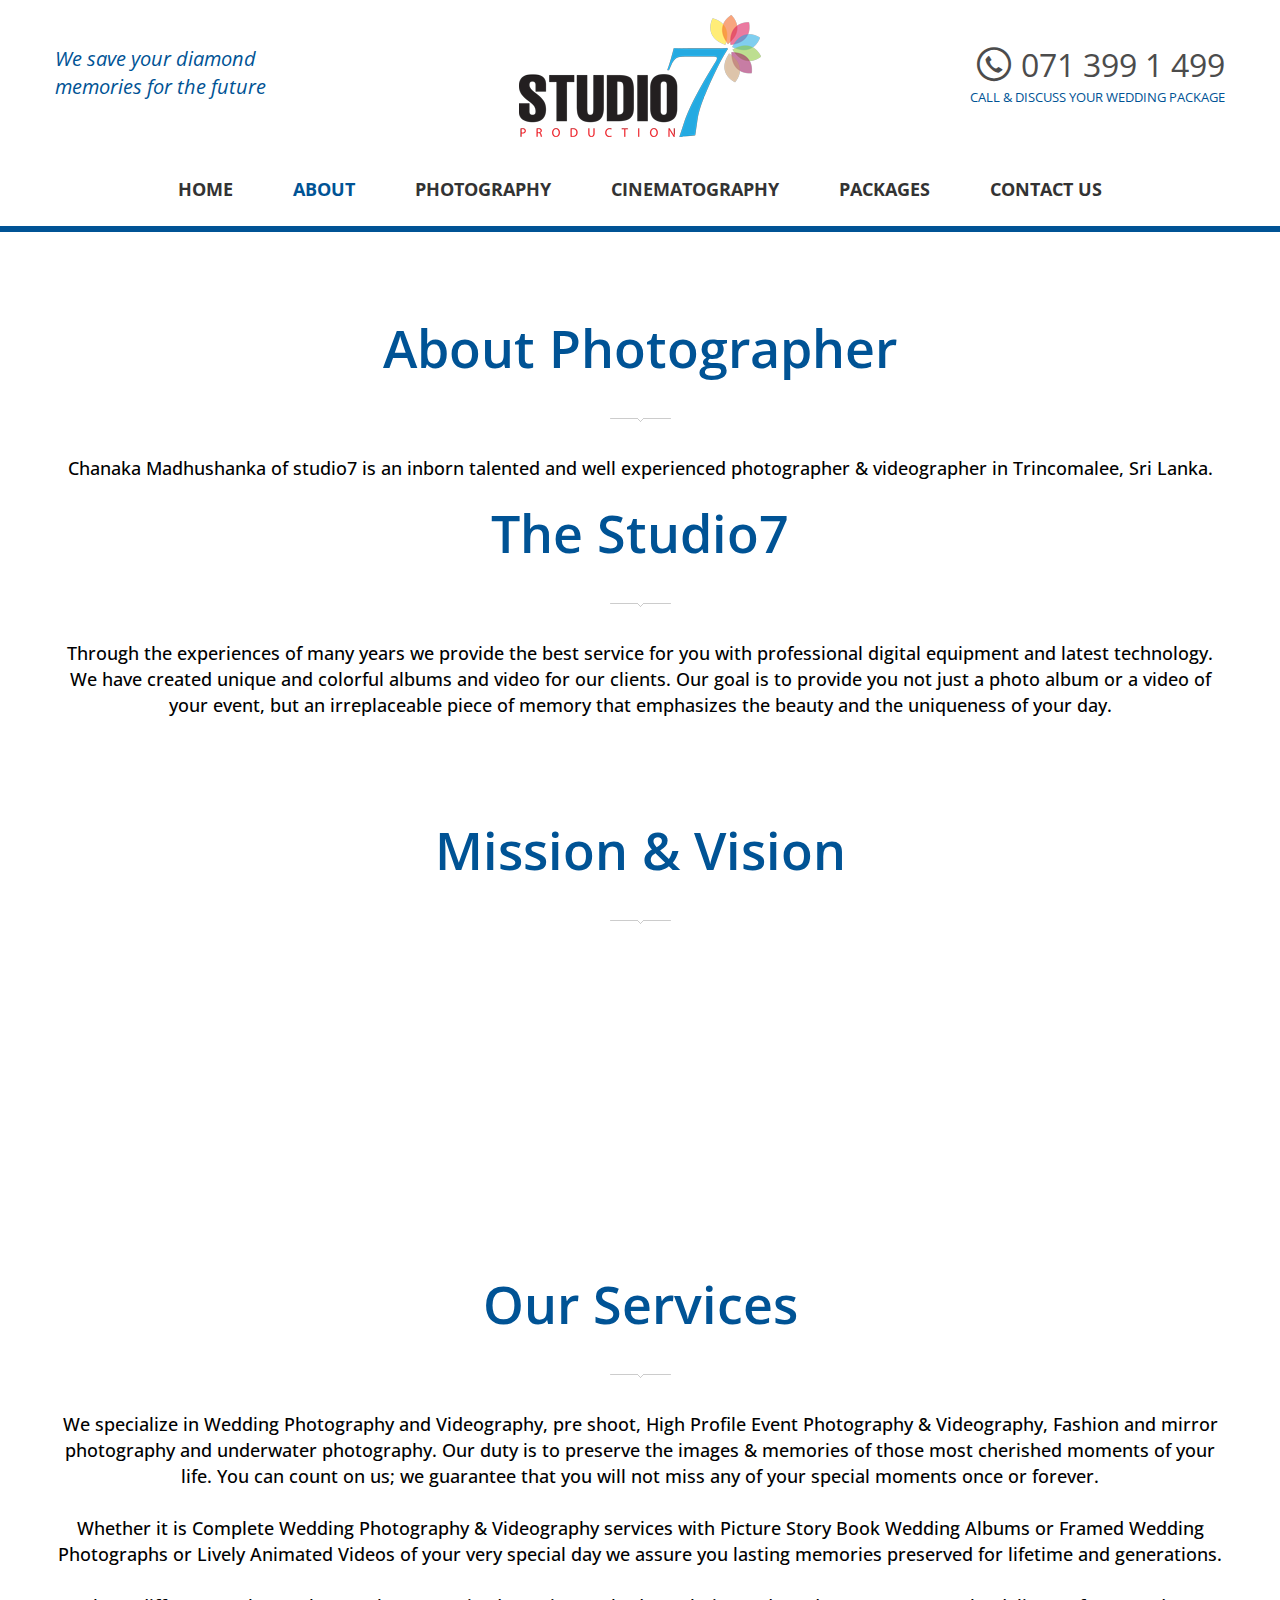
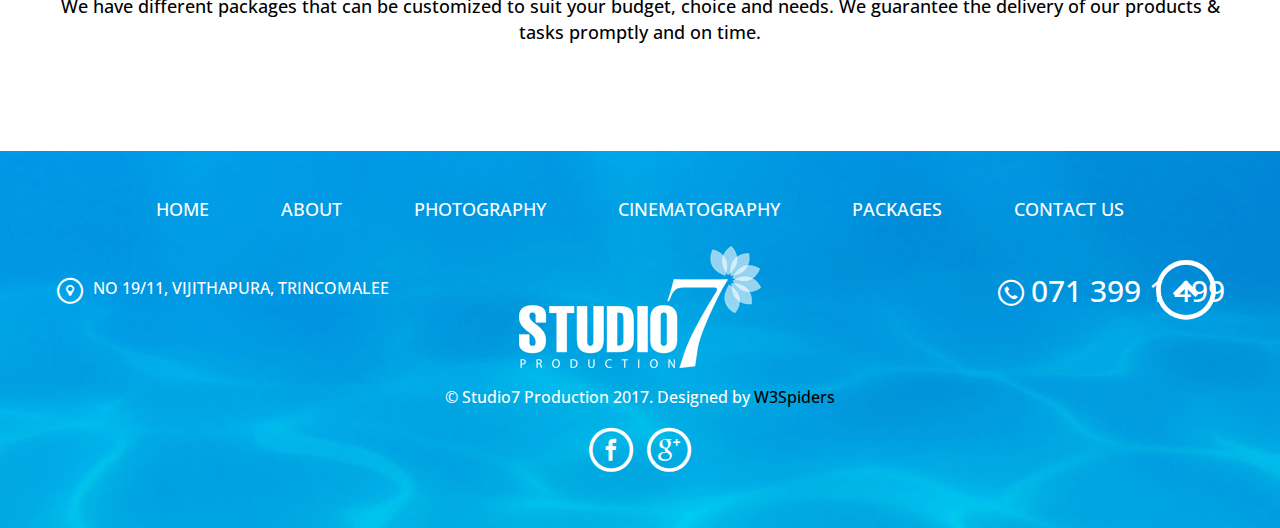
==== commit b6eddad8: "upload feb 19" ====
--- a/about.html
+++ b/about.html
@@ -84,7 +84,7 @@
 							</ul>
 						</li>
 						<li><a href="#">cinematography</a></li>
-                        <li><a href="#">packages</a></li>
+                        <li><a href="packages.html">packages</a></li>
 						<li><a href="contact.html">contact us</a></li>
 					</ul>
 				</div>
@@ -149,7 +149,7 @@
 					<li><a href="about.html">about</a></li>
 					<li><a href="#">photography</a></li>
 					<li><a href="#">cinematography</a></li>
-					<li><a href="#">gallery</a></li>
+					<li><a href="packages.html">packages</a></li>
 					<li><a href="contact.html">contact us</a></li>
 				</ul>
 			</div>
